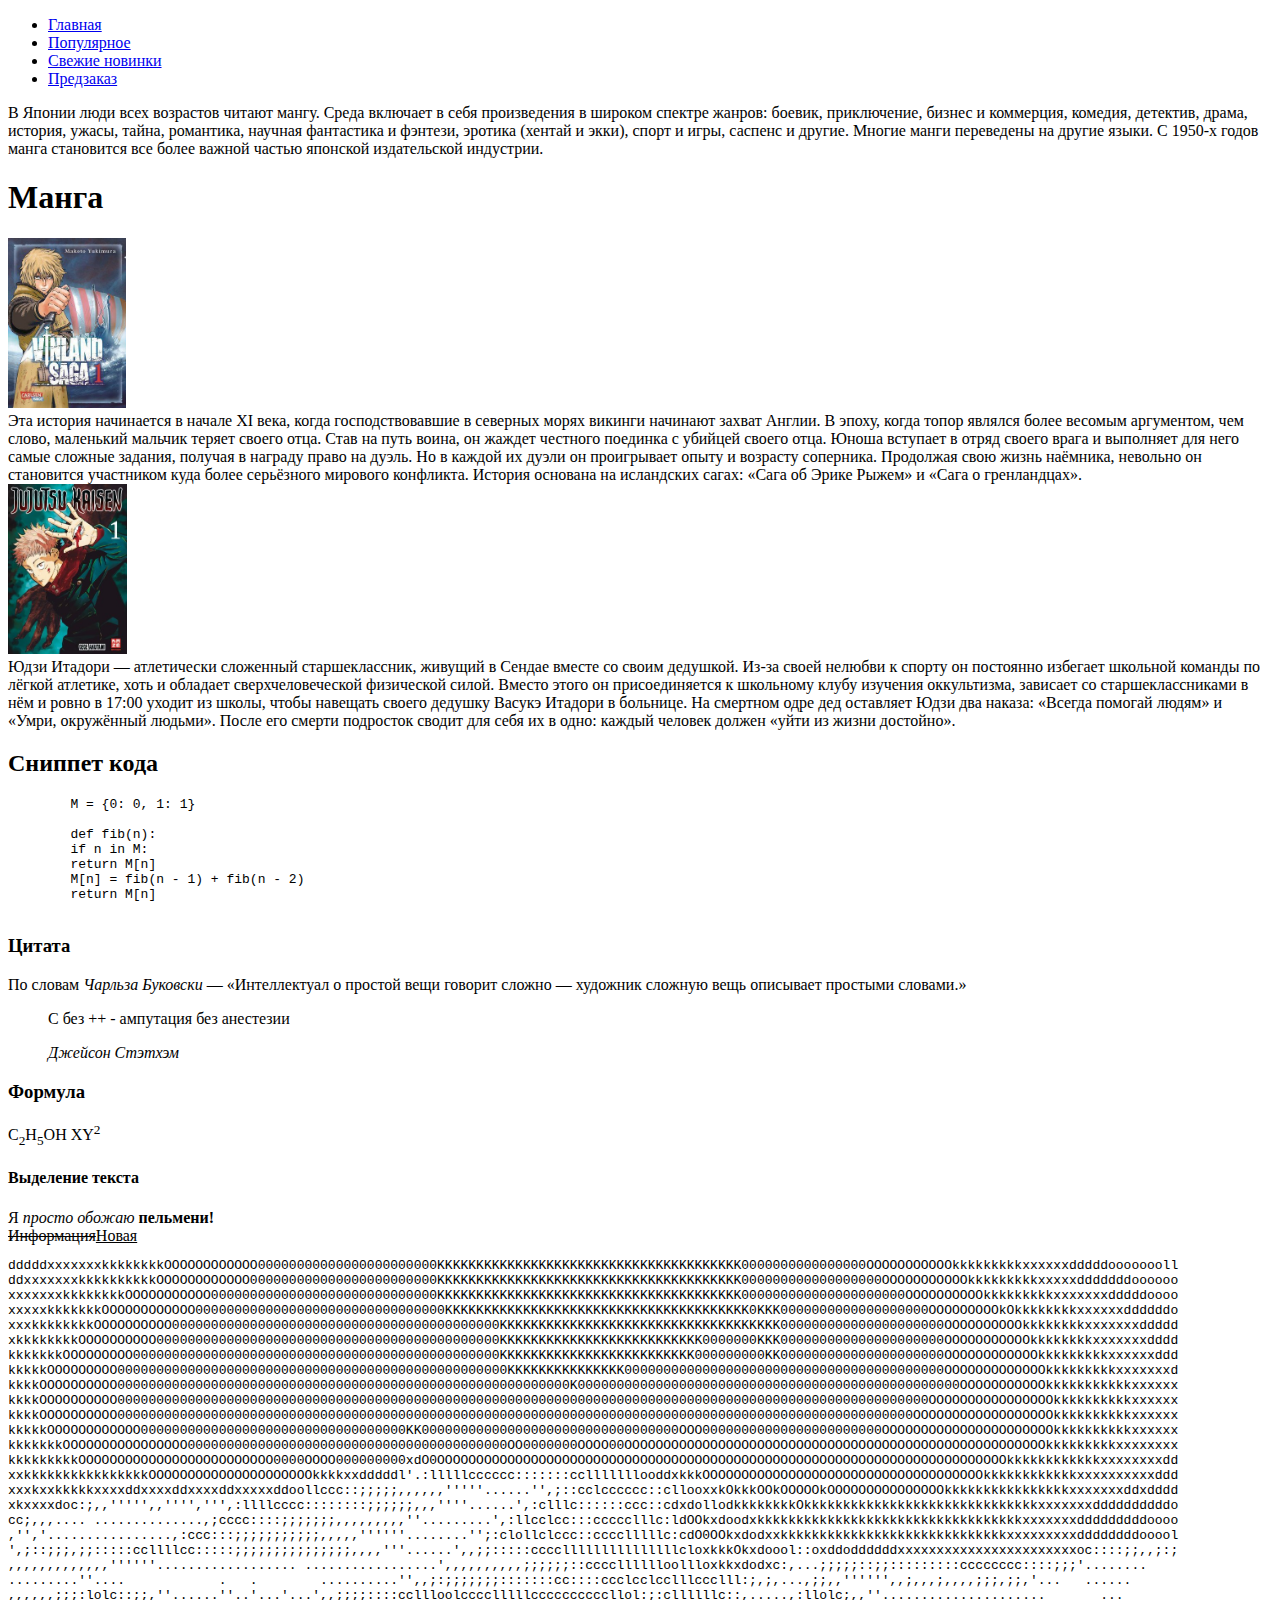
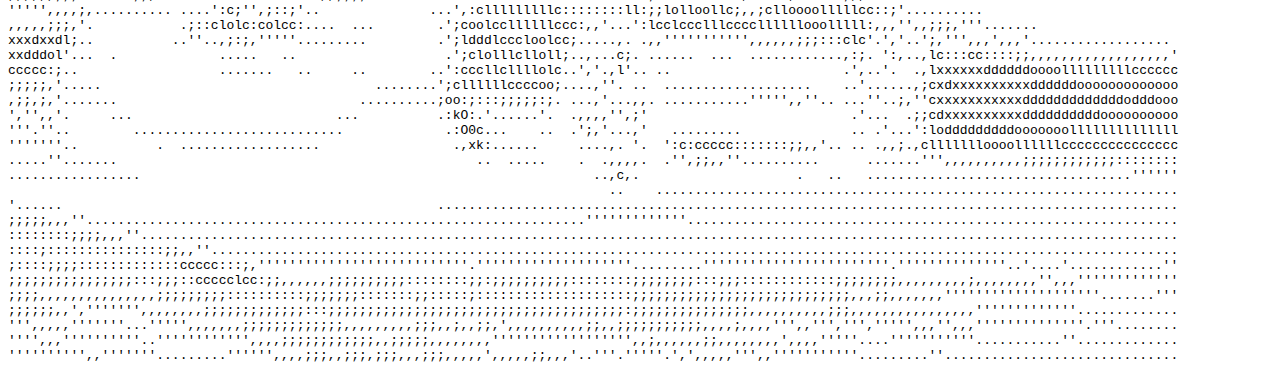
==== lab1.html @ 85ff31f1 "init" ====
<!DOCTYPE html>
<html lang="ru-ru" dir="ltr">
<!--<link rel="stylesheet" href="lab1.css">-->
<head>
    <meta charset="UTF-8">
    <meta name="author" content="jMadx">
    <title>Manga Store</title>
    <link rel="shortcut icon" href="/manga_store_icon.ico"/>
</head>
<body>
<header>
    <nav>
        <ul class="menu">
            <li><a href ='#'>Главная</a></li>
            <li><a href ='#'>Популярное</a></li>
            <li><a href="#">Свежие новинки</a></li>
            <li><a href="#">Предзаказ</a></li>
        </ul>
    </nav>
</header>
<main>
    <aside>
        <p>В Японии люди всех возрастов читают мангу. Среда включает в себя произведения в широком спектре жанров: боевик, приключение, бизнес и коммерция, комедия, детектив, драма, история, ужасы, тайна, романтика, научная фантастика и фэнтези, эротика (хентай и экки), спорт и игры, саспенс и другие. Многие манги переведены на другие языки. С 1950-х годов манга становится все более важной частью японской издательской индустрии.</p>
    </aside>
    <h1>Манга</h1>
    <div class="wrapper">
       <section>
           <div class="image">
           <img src="vinland-saga.jpg" height="170">
           </div>
           <article class = "annotation-to-image">
               Эта история начинается в начале XI века, когда господствовавшие в северных морях викинги начинают захват Англии. В эпоху, когда топор являлся более весомым аргументом, чем слово, маленький мальчик теряет своего отца. Став на путь воина, он жаждет честного поединка с убийцей своего отца. Юноша вступает в отряд своего врага и выполняет для него самые сложные задания, получая в награду право на дуэль. Но в каждой их дуэли он проигрывает опыту и возрасту соперника. Продолжая свою жизнь наёмника, невольно он становится участником куда более серьёзного мирового конфликта. История основана на исландских сагах: «Сага об Эрике Рыжем» и «Сага о гренландцах».
           </article>
       </section>
       <section><div class="image">
           <img src="jujutsu-kaisen.jpg" height="170">
       </div>
           <article class = "annotation-to-image">
               Юдзи Итадори — атлетически сложенный старшеклассник, живущий в Сендае вместе со своим дедушкой. Из-за своей нелюбви к спорту он постоянно избегает школьной команды по лёгкой атлетике, хоть и обладает сверхчеловеческой физической силой. Вместо этого он присоединяется к школьному клубу изучения оккультизма, зависает со старшеклассниками в нём и ровно в 17:00 уходит из школы, чтобы навещать своего дедушку Васукэ Итадори в больнице. На смертном одре дед оставляет Юдзи два наказа: «Всегда помогай людям» и «Умри, окружённый людьми». После его смерти подросток сводит для себя их в одно: каждый человек должен «уйти из жизни достойно».
           </article>
       </section>
    </div>
    <h2>Сниппет кода</h2>
    <code>
        <pre>
        M = {0: 0, 1: 1}

        def fib(n):
        if n in M:
        return M[n]
        M[n] = fib(n - 1) + fib(n - 2)
        return M[n]
        </pre>
    </code>
    <h3>Цитата</h3>
    <p>По словам <cite>Чарльза Буковски</cite> — <q>Интеллектуал о
        простой вещи говорит сложно — художник сложную вещь описывает
        простыми словами.</q></p>
    </p>
    <blockquote>
        <p>C без ++ - ампутация без анестезии</p>
        <cite>Джейсон Стэтхэм</cite>
    </blockquote>
    <h3>Формула</h3>
    C<sub>2</sub>H<sub>5</sub>OH
    XY<sup>2</sup>
    <h4>Выделение текста</h4>
    Я <em>просто обожаю</em> <strong>пельмени!</strong><br>
    <del>Информация</del><ins>Новая</ins>


    <pre>dddddxxxxxxxkkkkkkkkOOOOOOOOOOOO00000000000000000000000KKKKKKKKKKKKKKKKKKKKKKKKKKKKKKKKKKKKKKK0000000000000000OOOOOOOOOOOkkkkkkkkkxxxxxxdddddoooooooll
ddxxxxxxxkkkkkkkkkkOOOOOOOOOOOO000000000000000000000000KKKKKKKKKKKKKKKKKKKKKKKKKKKKKKKKKKKKKKK000000000000000000OOOOOOOOOOOkkkkkkkkkxxxxxdddddddoooooo
xxxxxxxkkkkkkkkOOOOOOOOOOO00000000000000000000000000000KKKKKKKKKKKKKKKKKKKKKKKKKKKKKKKKKKKKKKK000000000000000000000OOOOOOOOOOkkkkkkkkkxxxxxxxdddddoooo
xxxxxkkkkkkkOOOOOOOOOOOO00000000000000000000000000000000KKKKKKKKKKKKKKKKKKKKKKKKKKKKKKKKKKKKKKK0KKK0000000000000000000OOOOOOOOOkOkkkkkkkkxxxxxxddddddo
xxxkkkkkkkkOOOOOOOOOO000000000000000000000000000000000000000000KKKKKKKKKKKKKKKKKKKKKKKKKKKKKKKKKKKK000000000000000000000OOOOOOOOOOkkkkkkkkxxxxxxxddddd
xkkkkkkkkOOOOOOOOOO00000000000000000000000000000000000000000000KKKKKKKKKKKKKKKKKKKKKKKKKK0000000KKK000000000000000000000OOOOOOOOOOOkkkkkkkkxxxxxxxdddd
kkkkkkkOOOOOOOOO00000000000000000000000000000000000000000000000KKKKKKKKKKKKKKKKKKKKKKKKK000000000KK000000000000000000000OOOOOOOOOOOOkkkkkkkkkxxxxxxddd
kkkkkOOOOOOOOO00000000000000000000000000000000000000000000000000KKKKKKKKKKKKKKK00000000000000000000000000000000000000000OOOOOOOOOOOOOkkkkkkkkkxxxxxxxd
kkkkOOOOOOOOOO0000000000000000000000000000000000000000000000000000000000K0000000000000000000000000000000000000000000000000OOOOOOOOOOOkkkkkkkkkkkxxxxxx
kkkkOOOOOOOOOO00000000000000000000000000000000000000000000000000000000000000000000000000000000000000000000000000000000OOOOOOOOOOOOOOOOkkkkkkkkkkxxxxxx
kkkkOOOOOOOOOO000000000000000000000000000000000000000000000000000000000000000000000000000000000000000000000000000000OOOOOOOOOOOOOOOOOOkkkkkkkkkkxxxxxx
kkkkkOOOOOOOOOOOO0000000000000000000000000000000000KK000000000000000000000000000000000OOO00000000000000000000000OOOOOOOOOOOOOOOOOOOOOOkkkkkkkkkkxxxxxx
kkkkkkkOOOOOOOOOOOOOOOO00000000000000000000000000000000000000000OO0000000OOOO00OOOOOOOOOOOOOOOOOOOOOOOOOOOOOOOOOOOOOOOOOOOOOOOOOOOOOOkkkkkkkkkxxxxxxxx
kkkkkkkkkOOOOOOOOOOOOOOOOOOOOOOOOO0000OOOO000000000xdO0OOOOOOOOOOOOOOOOOOOOOOOOOOOOOOOOOOOOOOOOOOOOOOOOOOOOOOOOOOOOOOOOOOOOOOOOOkkkkkkkkkkkkxxxxxxxxdd
xxkkkkkkkkkkkkkkkkOOOOOOOOOOOOOOOOOOOOOkkkkxxdddddl'.:lllllcccccc:::::::cclllllllooddxkkkOOOOOOOOOOOOOOOOOOOOOOOOOOOOOOOOOOOOkkkkkkkkkkkkxxxxxxxxxxddd
xxxkxxkkkkkxxxxddxxxxddxxxxddxxxxxddoollccc::;;;;;,,,,,,'''''......'',;::cclcccccc::cllooxxkOkkkOOkOOOOOkOOOOOOOOOOOOOOOkkkkkkkkkkkkkkkkxxxxxxxddxdddd
xkxxxxdoc:;,,''''',,'''',''',:llllcccc::::::::;;;;;;,,,''''......',:clllc::::::ccc::cdxdollodkkkkkkkkOkkkkkkkkkkkkkkkkkkkkkkkkkkkkkkxxxxxxxddddddddddo
cc;,,,.... ..............,;cccc::::;;;;;;;,,,,,,,,,''.........',:llcclcc:::ccccclllc:ldOOkxdoodxkkkkkkkkkkkkkkkkkkkkkkkkkkkkkkkkkkxxxxxxxdddddddddoooo
,'','................,:ccc:::;;;;;;;;;;;,,,,,''''''........'';:clollclccc::cccclllllc:cdO0OOkxdodxxkkkkkkkkkkkkkkkkkkkkkkkkkkkkkxxxxxxxxxddddddddooool
',;::;;;,;;:::::ccllllcc:::::;;;;;;;;;;;;;;;,,,,'''......',,;;:::::cccclllllllllllllllcloxkkkOkxdoool::oxddoddddddxxxxxxxxxxxxxxxxxxxxxxxoc::::;;,,;:;
,,,,,,,,,,,,,''''''.................. .................',,,,,,,,,,;;;;;;::cccclllllloollloxkkxdodxc:,...;;;;;::;;:::::::::cccccccc::::;;;'........
.........''....            .   .        ..........'',,;:;;;;;;;:::::::cc::::ccclcclcclllccclll:;,;,...,;;,,'''''',,;,,,;,,,,;;;,;;,'...   ......
,,,,,,;;;:lolc::;;,''......''..'...'...',,;;;;::::ccllloolcccclllllccccccccccllol:;:cllllllc::,.....,:llolc;,,''.....................       ...
''''',,,,;,.......... ....':c;'',;::;'..              ...',:clllllllllc::::::::ll:;;lolloollc;,,;clloooolllllcc::;'..........
,,,,,;;;,'.           .;::clolc:colcc:....  ...        .';coolccllllllccc:,,'...':lcclccclllccccllllllooolllll:,,,'',,;;;,'''.......
xxxdxxdl;..          ..''..,;:;,'''''.........         .';ldddlcccloolcc;.....,. .,,''''''''''',,,,,,;;;:::clc'.','..';,''',,,',,,'..................
xxdddol'...  .             .....   ..                   .';clolllclloll;..,...c;. ......  ...  ............,:;. ':,..,lc:::cc::::;;,,,,,,,,,,,,,,,,,,'
ccccc:;..                  .......   ..     ..        ..':cccllcllllolc..','.,l'.. ..                      .',..'.  .,lxxxxxxddddddoooolllllllllcccccc
;;;;;,'.....                                   ........';cllllllccccoo;....,''. ..  ...................    ..'......,;cxdxxxxxxxxxxddddddooooooooooooo
,;;,;,'.......                               ..........;oo:;:::;;;;;:;. ...,'...,,. ...........''''',,''.. ...''..;,''cxxxxxxxxxxxdddddddddddddodddooo
','',,'.     ...                          ...          .:kO:.'......'.  .,,,,'',;'                          .'...  .;;cdxxxxxxxxxxddddddddddoooooooooo
'''.''..        ...........................             .:O0c...    ..  .';,'...,'   .........              .. .'...':lodddddddddooooooollllllllllllll
'''''''..          .  ..................                 .,xk:......     ....,. '.  ':c:ccccc:::::::;;,,'.. .. .,,;.,cllllllloooollllllccccccccccccccc
.....''.......                                              ..  .....    .  .,,,,.  .'',;;,,''..........      .......''',,,,,,,,,,;;;;;;;;;;;;::::::::
.................                                                          ..,c,.                    .   ..   ..................................''''''
                                                                             ..    ...................................................................
'......                                                ...............................................................................................
;;;;;,,,''................................................................'''''''''''''...............................................................
::::::::;;;;,,,''.....................................................................................................................................
::::;:::::::::::::::;;,,''............................................................................................................................
;::::;;;;:::::::::::::ccccc:::;,'''''''''''''''''''''''''''.''''''''''''''''''''.........''''''''''''''''''''''''.''''''''''''''..'....'............''
;;;;;;;;;;;;;;;;:::;;;::ccccclcc:;;,,,,,,;;;;;;;;;;::::::::;;:;;;;;;;;;;::::::::;;;;;;;;:::;;;::::::::::::;;;;;;;;,,,,,,,,,;,,,,,,,,'',,,'''''''''''''
;;;;,,,,,,,,,,,,,,,;;;;;;;;;::::::::::;;;;;;;:::::::;;:::::;::::::::::::::::::::;;;;;;;;;;;;;;;;;;;;;;;;;;;;,,,;;,,,,,,,''''''''''''''''''''.......'''
;;;;;;,,',''''''',,,,,,,,;;;;;;;;;;;;;:::;;;;;;;;;;;;;;;;;;;;;;;;;;;;;;;;;;;;;;:;;;;;;;;;;;;;;;,,,,,,,,,,;;;,,,,,,,,,,,,,,,,'''''''''''''.............
''',,,,,'''''''...''''',,,,,,,;;;;;;;;;;;;;,,,,,,,,,;;;,,;,,;;,',,,,,,,,,,;;,,;;;;;;;;;;;,,,,;,,,,''',,''',''',''''',,,'',,,''''''''''''''.'''........
'''',,,''''''''''..'''''''''''',,,,;;;;;;;;;;;;,,;;;;;,,,,,,,,'''''''''''''''''',,;,,,,,,;;,,,,,,,,',,,,'''''....'''''''''''...........''.............
'''''''''',,'''''''.........'''''',,,,;;;,,;;;,;;;,,,;;;,,,,,',,,,,;;,,,'..'''.'''''.',',,,,,''',,'''''''''''.........''..............................</pre>
</main>
<footer></footer>
</body>
</html>
---- lab1.css ----
header {
    min-width: 1000px;
}
.menu {
    border-radius: 10px 10px 0 0;
    list-style-type: none;
    margin: 0;
    padding: 0;
    overflow: hidden;
    background-color: #333;
}

li {
    float: left;
}

li a {
    display: block;
    color: white;
    text-align: center;
    padding: 14px 16px;
    text-decoration: none;
}
li a:hover {
    background-color: #111;
}

.wrapper {
    display: grid;
    grid-column-gap: 15px;
    grid-template-columns: repeat(auto-fit, minmax(200px, 1fr));
}
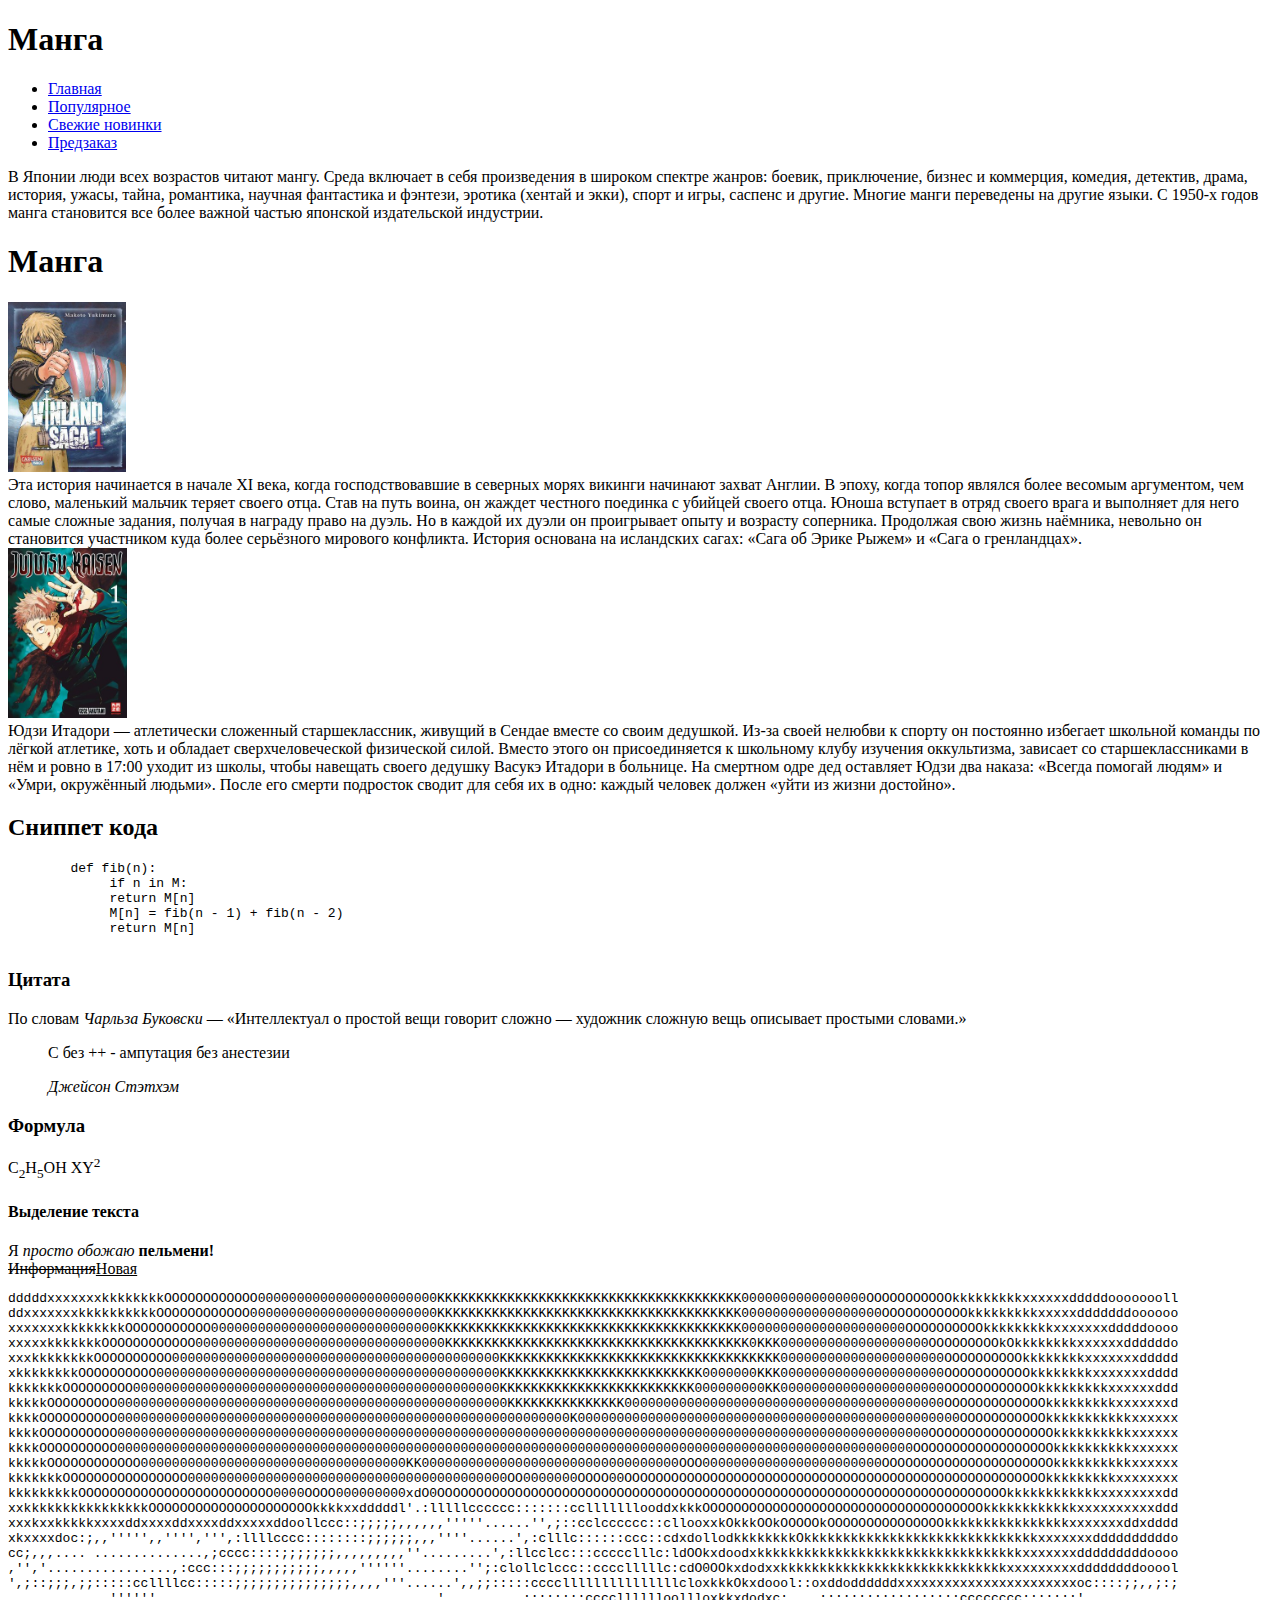
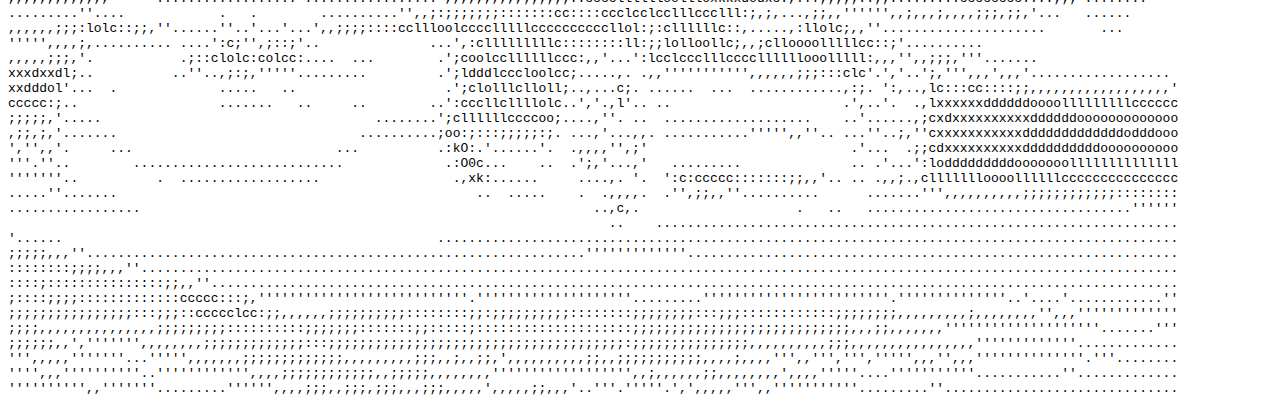
==== commit bc23bff5: "updated" ====
--- a/lab1.html
+++ b/lab1.html
@@ -1,14 +1,21 @@
 <!DOCTYPE html>
 <html lang="ru-ru" dir="ltr">
-<!--<link rel="stylesheet" href="lab1.css">-->
 <head>
     <meta charset="UTF-8">
     <meta name="author" content="jMadx">
     <title>Manga Store</title>
-    <link rel="shortcut icon" href="/manga_store_icon.ico"/>
+    <link rel="shortcut icon" href="/img/manga_store_icon.ico"/>
+    <meta name="keywords" content="манга, магазин манги, купить мангу, атака титанов, магическая битва, паразит">
+    <meta name="description" content="Данный проект является магазином манги, на котором представлены все топовые аниме">
+    <link rel="preconnect" href="https://fonts.googleapis.com">
+    <link rel="preconnect" href="https://fonts.gstatic.com" crossorigin>
+    <link href="https://fonts.googleapis.com/css2?family=Montserrat:wght@100&display=swap" rel="stylesheet">
+    <link href="https://fonts.googleapis.com/css2?family=Montserrat:wght@100;300&display=swap" rel="stylesheet">
+    <link href="https://fonts.googleapis.com/css2?family=Montserrat:ital,wght@0,100;0,300;1,200&display=swap" rel="stylesheet">
 </head>
 <body>
 <header>
+ <h1>Манга</h1>
     <nav>
         <ul class="menu">
             <li><a href ='#'>Главная</a></li>
@@ -24,32 +31,30 @@
     </aside>
     <h1>Манга</h1>
     <div class="wrapper">
-       <section>
-           <div class="image">
-           <img src="vinland-saga.jpg" height="170">
-           </div>
-           <article class = "annotation-to-image">
-               Эта история начинается в начале XI века, когда господствовавшие в северных морях викинги начинают захват Англии. В эпоху, когда топор являлся более весомым аргументом, чем слово, маленький мальчик теряет своего отца. Став на путь воина, он жаждет честного поединка с убийцей своего отца. Юноша вступает в отряд своего врага и выполняет для него самые сложные задания, получая в награду право на дуэль. Но в каждой их дуэли он проигрывает опыту и возрасту соперника. Продолжая свою жизнь наёмника, невольно он становится участником куда более серьёзного мирового конфликта. История основана на исландских сагах: «Сага об Эрике Рыжем» и «Сага о гренландцах».
-           </article>
-       </section>
-       <section><div class="image">
-           <img src="jujutsu-kaisen.jpg" height="170">
-       </div>
-           <article class = "annotation-to-image">
-               Юдзи Итадори — атлетически сложенный старшеклассник, живущий в Сендае вместе со своим дедушкой. Из-за своей нелюбви к спорту он постоянно избегает школьной команды по лёгкой атлетике, хоть и обладает сверхчеловеческой физической силой. Вместо этого он присоединяется к школьному клубу изучения оккультизма, зависает со старшеклассниками в нём и ровно в 17:00 уходит из школы, чтобы навещать своего дедушку Васукэ Итадори в больнице. На смертном одре дед оставляет Юдзи два наказа: «Всегда помогай людям» и «Умри, окружённый людьми». После его смерти подросток сводит для себя их в одно: каждый человек должен «уйти из жизни достойно».
-           </article>
-       </section>
+        <section>
+            <div class="image">
+                <img src="/img/vinland-saga.jpg" height="170">
+            </div>
+            <article class = "annotation-to-image">
+                Эта история начинается в начале XI века, когда господствовавшие в северных морях викинги начинают захват Англии. В эпоху, когда топор являлся более весомым аргументом, чем слово, маленький мальчик теряет своего отца. Став на путь воина, он жаждет честного поединка с убийцей своего отца. Юноша вступает в отряд своего врага и выполняет для него самые сложные задания, получая в награду право на дуэль. Но в каждой их дуэли он проигрывает опыту и возрасту соперника. Продолжая свою жизнь наёмника, невольно он становится участником куда более серьёзного мирового конфликта. История основана на исландских сагах: «Сага об Эрике Рыжем» и «Сага о гренландцах».
+            </article>
+        </section>
+        <section><div class="image">
+            <img src="/img/jujutsu-kaisen.jpg" height="170">
+        </div>
+            <article class = "annotation-to-image">
+                Юдзи Итадори — атлетически сложенный старшеклассник, живущий в Сендае вместе со своим дедушкой. Из-за своей нелюбви к спорту он постоянно избегает школьной команды по лёгкой атлетике, хоть и обладает сверхчеловеческой физической силой. Вместо этого он присоединяется к школьному клубу изучения оккультизма, зависает со старшеклассниками в нём и ровно в 17:00 уходит из школы, чтобы навещать своего дедушку Васукэ Итадори в больнице. На смертном одре дед оставляет Юдзи два наказа: «Всегда помогай людям» и «Умри, окружённый людьми». После его смерти подросток сводит для себя их в одно: каждый человек должен «уйти из жизни достойно».
+            </article>
+        </section>
     </div>
     <h2>Сниппет кода</h2>
     <code>
         <pre>
-        M = {0: 0, 1: 1}
-
         def fib(n):
-        if n in M:
-        return M[n]
-        M[n] = fib(n - 1) + fib(n - 2)
-        return M[n]
+             if n in M:
+             return M[n]
+             M[n] = fib(n - 1) + fib(n - 2)
+             return M[n]
         </pre>
     </code>
     <h3>Цитата</h3>
@@ -67,8 +72,6 @@
     <h4>Выделение текста</h4>
     Я <em>просто обожаю</em> <strong>пельмени!</strong><br>
     <del>Информация</del><ins>Новая</ins>
-
-
     <pre>dddddxxxxxxxkkkkkkkkOOOOOOOOOOOO00000000000000000000000KKKKKKKKKKKKKKKKKKKKKKKKKKKKKKKKKKKKKKK0000000000000000OOOOOOOOOOOkkkkkkkkkxxxxxxdddddoooooooll
 ddxxxxxxxkkkkkkkkkkOOOOOOOOOOOO000000000000000000000000KKKKKKKKKKKKKKKKKKKKKKKKKKKKKKKKKKKKKKK000000000000000000OOOOOOOOOOOkkkkkkkkkxxxxxdddddddoooooo
 xxxxxxxkkkkkkkkOOOOOOOOOOO00000000000000000000000000000KKKKKKKKKKKKKKKKKKKKKKKKKKKKKKKKKKKKKKK000000000000000000000OOOOOOOOOOkkkkkkkkkxxxxxxxdddddoooo
@@ -119,4 +122,4 @@
 </main>
 <footer></footer>
 </body>
-</html>
+</html>